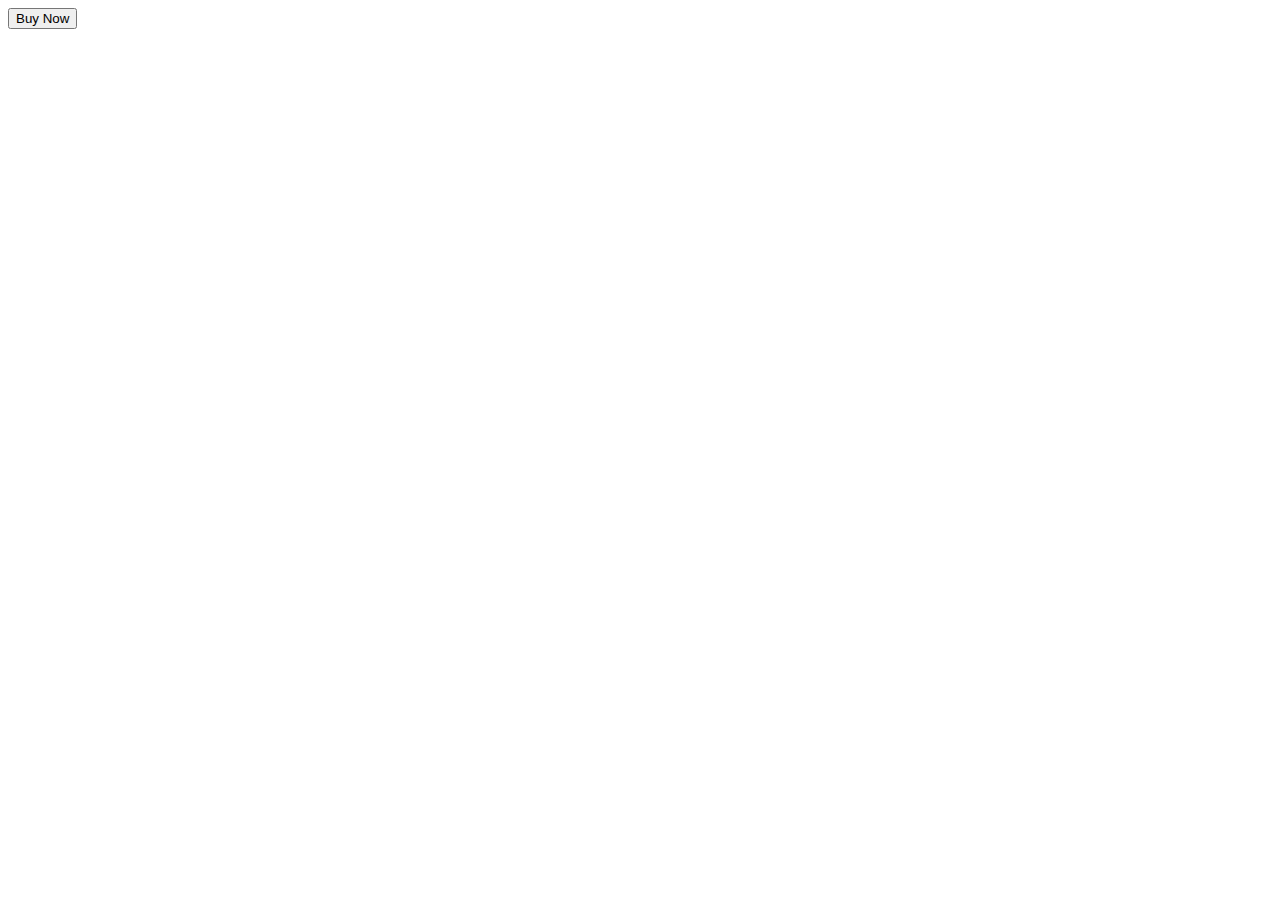
==== petek/Buy.html @ c199079f "start" ====
<!DOCTYPE html>
<html>
<head>
    <title></title>
    <script src="js/paypal-button.min.js"></script>
    <script async="async" src="https://www.paypalobjects.com/js/external/paypal-button.min.js?merchant=jonathangibar@gmail.com"
            data-button="buynow"
            data-name="Wish note"
            data-quantity="1"
            data-amount="4.99"
            data-shipping="0"
            data-tax="0"
            data-callback="gan-yavnet.co.il"
            > </script>
</head>
<body>
<form method="post" action="https://www.paypal.com/cgi-bin/webscr" class="paypal-button" target="_top" style="opacity: 1;">
    <div class="hide" id="errorBox"></div><input type="hidden" name="button" value="buynow">
    <input type="hidden" name="business" value="jonathangibar@gmail.com">
    <input type="hidden" name="item_name" value="Wish note">
    <input type="hidden" name="quantity" value="1">
    <input type="hidden" name="amount" value="4.99">
    <input type="hidden" name="currency_code" value="">
    <input type="hidden" name="shipping" value="0">
    <input type="hidden" name="tax" value="0">
    <input type="hidden" name="notify_url" value="gan-yavnet.co.il">
    <input type="hidden" name="cmd" value="_xclick">
    <input type="hidden" name="bn" value="JavaScriptButton_buynow">
    <input type="hidden" name="env" value="www">
    <button type="submit" class="paypal-button large">Buy Now</button>
</form>
</body>
</html>
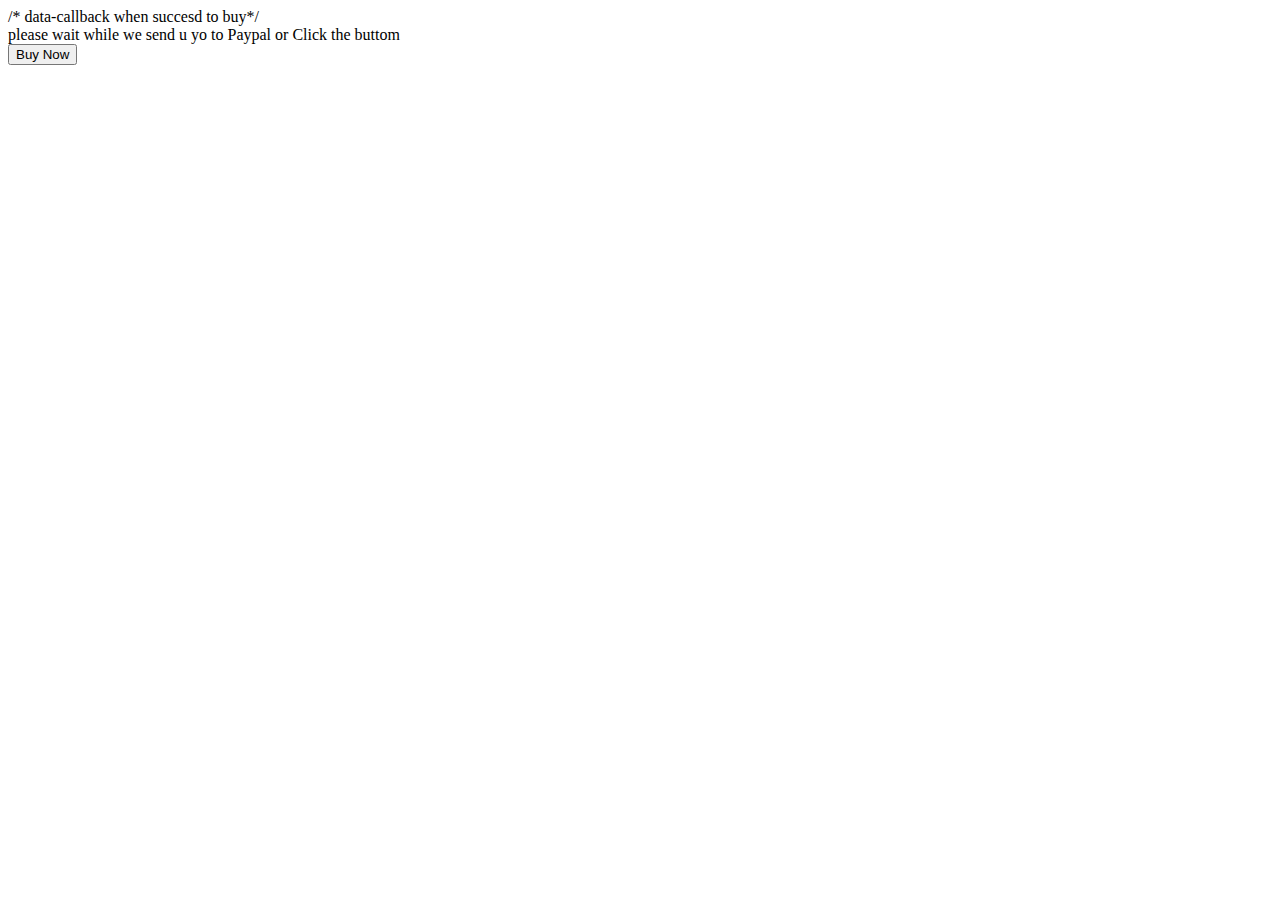
==== commit b738ae08: "auto buy ,start success.html,background note" ====
--- a/petek/Buy.html
+++ b/petek/Buy.html
@@ -10,10 +10,32 @@
             data-amount="4.99"
             data-shipping="0"
             data-tax="0"
-            data-callback="gan-yavnet.co.il"
-            > </script>
+            data-callback="success.html"
+
+
+            >      </script>
+    /*  data-callback when succesd to buy*/
+
+    <script>
+
+
+        var name=localStorage.getItem("name");
+        var Emailadd=localStorage.getItem("Emailadd");
+        var note=localStorage.getItem("note");
+        alert(name+"\n"+Emailadd+"\n"+ note+"\n");
+        setTimeout(function(){
+            var some=document.getElementsByClassName('paypal-button large');
+            console.log(some[0]);
+           // some[0].click();
+            some[1].click();
+
+        },400);
+
+    </script>
 </head>
 <body>
+
+<div id="bla"> please wait while we send u yo to Paypal or Click the buttom</div>
 <form method="post" action="https://www.paypal.com/cgi-bin/webscr" class="paypal-button" target="_top" style="opacity: 1;">
     <div class="hide" id="errorBox"></div><input type="hidden" name="button" value="buynow">
     <input type="hidden" name="business" value="jonathangibar@gmail.com">
